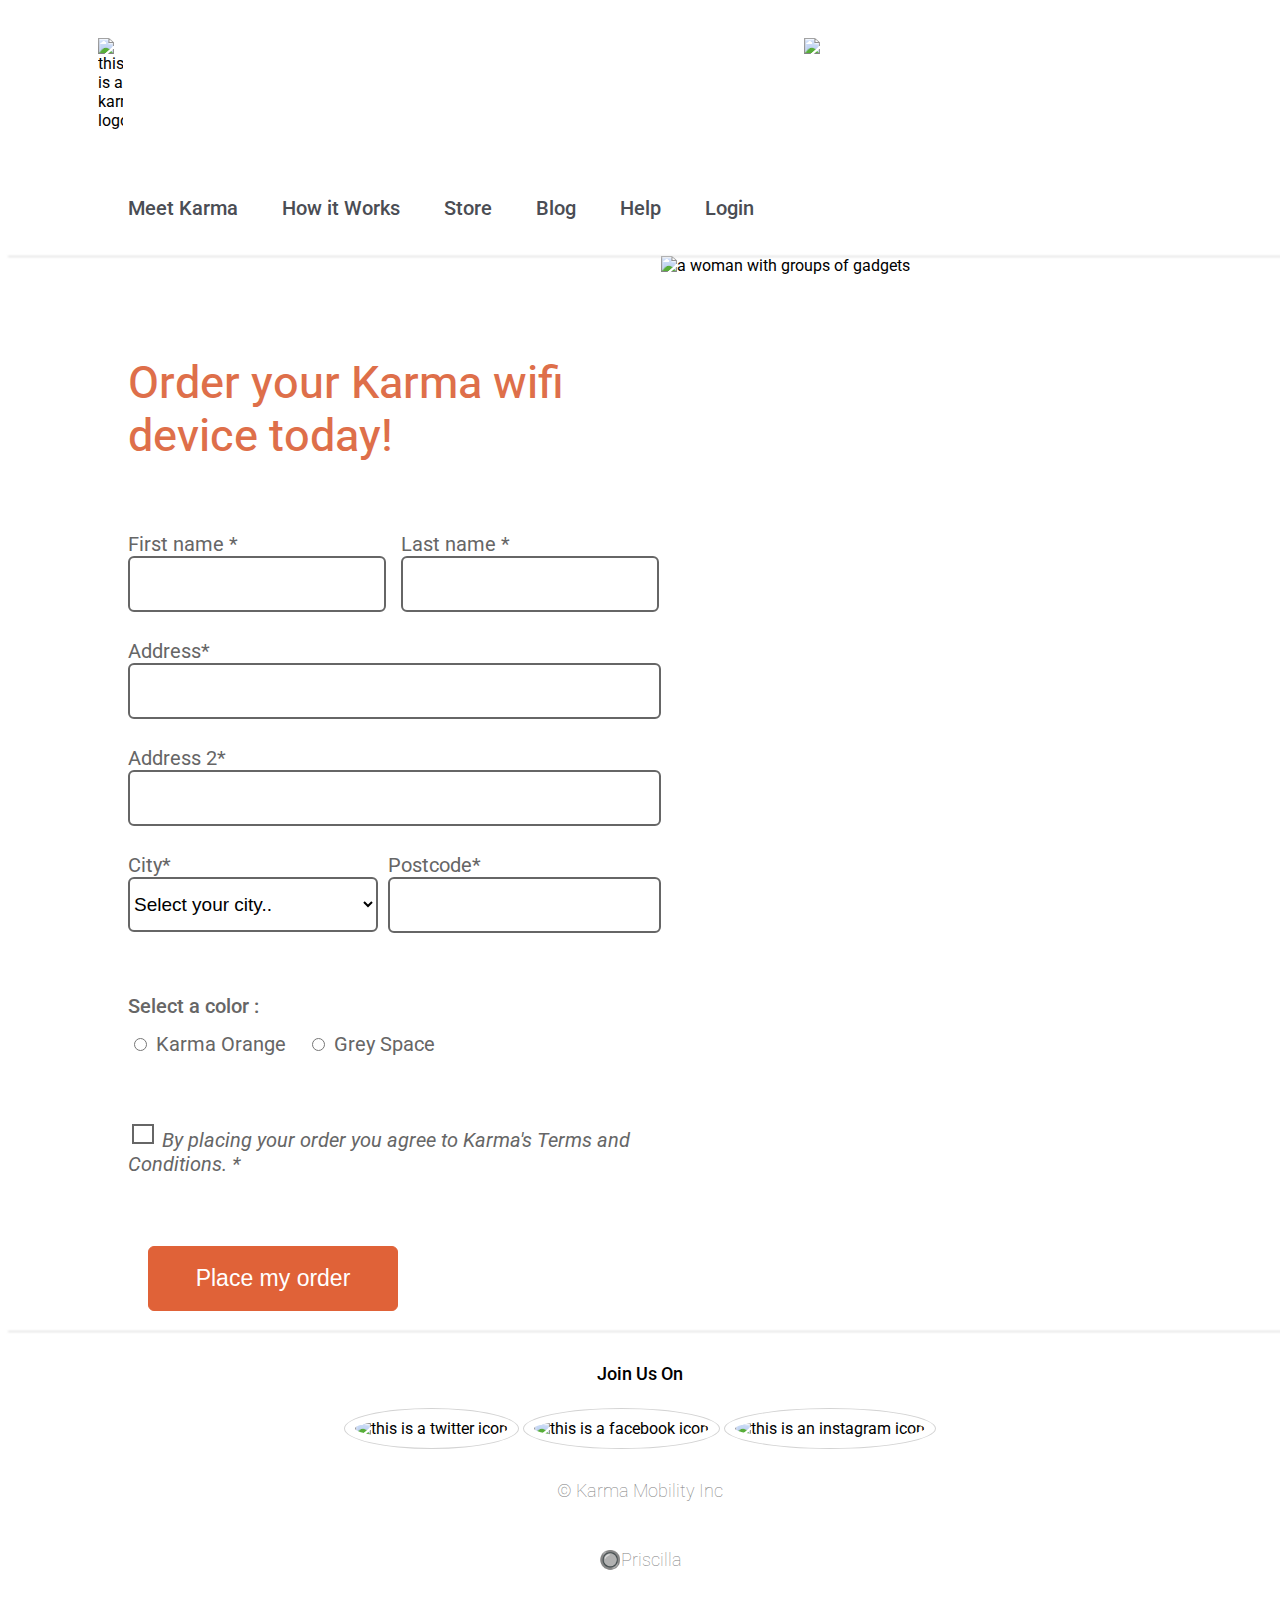
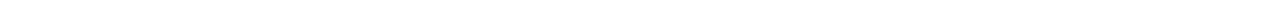
==== store.html @ 6e9fa4e6 "Added a class to the two images in header and applied css style to header section of  mobile media q" ====
<!DOCTYPE html>
<html lang="en">
  <head>
    <meta charset="UTF-8" />
    <meta name="viewport" content="width=device-width, initial-scale=1.0" />
    <title>Store</title>

    <link
      href="https://fonts.googleapis.com/css?family=Roboto:400,500,300"
      rel="stylesheet"
      type="text/css"
    />

    <link rel="shortcut icon" type="image/x-icon" href="favicon.ico" />

    <link rel="stylesheet" href="store.css" />
  </head>

  <!---------------------------BODY----------------------------------->

  <body>
    <!-------------HEADER SECTION -------->
    <header>
      <img class="logo" src="img/karma-logo.svg" alt="this is a karma logo"/>

      <img class="header-menu" src="level-3/menu-hamburger.svg">

      <div class="nav-container">
        <nav>
          <ul>
          <a target="_blank" href="index.html"> <li>Meet Karma</li></a>
            <a><li>How it Works</li></a>
            <a target="_blank" href="store.html"><li>Store</li></a>
            <a><li>Blog</li></a>
            <a><li>Help</li></a>
            <a><li>Login</li></a>
          </ul>
        </nav>
      </div>
    </header>
    <hr class="header-line" />

    <!-------------MAIN SECTION -------->
    <main>
      <form>
        <!-------------------FIRST & LAST NAME-------------------------------->
        <section class="section_1">
          <h1>Order your Karma wifi device today!</h1>

          <div class="Names">
            <div class="first-name">
              <label for="firstname" aria-required="true">First name *</label>
              <br />
              <input type="text" id="firstname" />
            </div>

            <div class="last-name">
              <label for="lastname" aria-required="true" >Last name *</label>
              <input type="text" id="lastname" />
              <br />
            </div>
          </div>
          <!------------------------ADDRESS-------------------------------------->
          <div class="Addresses">
            <label for="address" aria-required="true" >Address*</label>

            <input type="text" id="address" />

            <label for="address2" aria-required="true"> Address 2*</label>

            <input type="text" id="address" />
          </div>

          <!-------------------------CITY/POSTCODE------------------------------>
          <div class="City-Postcode">
            <div>
              <label for="city" aria-required="true">City*</label>
              <br />
              <select id="city" >
                 <option value="" disabled selected>Select your city.. </option>
                <option value="Barcelona">Barcelona</option>
                <option value="Madrid">Madrid</option>
                <option value="Murcia">Murcia</option>
                 <option value="Zaragoza">Zaragoza</option>
                  <option value="Girona">Girona</option>
                   <option value="Bilbao">Bilbao</option>
              </select>
            </div>

            <div>
              <label for="postcode" aria-required="true">Postcode*</label>
              <br />
              <input type="number" id="postcode" />
            </div>
          </div>

          <!------------------------CHECKBOX--------------------------------->
          <div class="checkbox">
            <h5>Select a color :</h5>

            <input type="radio" id="orange"  value="Karma orange" name="color"/>
            <label for="orange" >Karma Orange</label>

            <input type="radio" id="grey" value="Grey Space" name="color" />
            <label for="grey" > Grey Space</label>
            <br />
          <div class="Terms-and-Conditions">
            <input type="checkbox" id="term-conditions">
            <label for="term-conditions">
              By placing your order you agree to Karma's Terms and Conditions.
              *</label>
          </div>

          </div>

          <!-------------BUTTON---------------------------------------------->

          <div class="order-button">
            <button>Place my order</button>
          </div>
        </section>
      </form>
   <!-------------SECTION 2-------------------------------------------->
      <section class="section_2">
        <img src="level-2/store-image_by-andrew-neel-unsplash.jpg" alt="a woman with groups of gadgets" />
      </section>

      <!-------------END OF SECTION-------------------------------------->






    </main>
  </body>


  <hr />

  <footer>
    <h4>Join Us On</h4>

    <div class="social_platform">
      <img src="img/twitter-icon.svg"  alt="this is a twitter icon"/>
      <img src="img/facebook-icon.svg" alt="this is a facebook icon"/>
      <img src="img/instagram-icon.svg" alt="this is an instagram icon" />
    </div>

    <p>© Karma Mobility Inc</p>
    <p class="author">🔘Priscilla</p>
  </footer>
</html>




</html>
---- store.css ----
body {
  font-family: "Roboto", sans-serif;
  -webkit-font-smoothing: antialiased;
}

/*---------------HEADER SECTION------------------*/

header {
  box-sizing: border-box;
  display: grid;
  grid-template-columns: 0.5fr 0.5fr;
  width: 100%;
  padding-left: 60px;
  margin-bottom: 0px;
}

header img {
  width: 25px;
  padding: 30px;
}

.header-line {
  margin-top: 0px;
  width: 2000px;
  border: none;
  height: 0.3px;
  background-color: lightgray;
  filter: blur(0.8px);
  margin-bottom: 0px;
}

.nav-container {
  display: grid;
  justify-items: center;
  text-wrap: nowrap;
}

nav li {
  display: inline-block;
  list-style: none;
  padding: 20px;
  font-size: 20px;
  color: hsl(220, 7%, 55%);
}

nav li:first-child {
  font-weight: 500;
  font-size: 20px;
  color: hsl(222, 6%, 31%);
}

nav li:hover {
  color: hsl(15, 87%, 67%);
  cursor: pointer;
}
/*----------------------------------MAIN SECTION--------------------------------*/

/*-----------------SECTION 1------------------*/

main {
  display: grid;
  grid-template-columns: 1fr 1fr;
  width: fit-content;
  padding: 20px;
  padding-top: 0px;
  padding-bottom: 0px;
}

.section_1 {
  width: 50%;
  display: grid;
  color: hsl(0, 0%, 40%);
  font-size: 20px;
  margin-left: 100px;
  margin-bottom: 0px;
}

.section_1 h1 {
  text-wrap: wrap;
  font-size: 45px;
  font-weight: 450;
  color: hsl(15, 69%, 58%);
  margin-bottom: 70px;
  margin-top: 100px;
  text-align: left;
}

#firstname {
  width: 250px;
  height: 50px;
  border: 2px solid hsl(0, 0%, 40%);
  border-radius: 6px;
  margin-bottom: 27px;
}

#lastname {
  width: 250px;
  height: 50px;
  border: 2px solid hsl(0, 0%, 40%);
  border-radius: 6px;
  margin-bottom: 27px;
}

.Names {
  display: flex;
  column-gap: 15px;
}

.Addresses {
  display: flex;
  flex-direction: column;
}

#address {
  width: 525px;
  height: 50px;
  border: 2px solid hsl(0, 0%, 40%);
  border-radius: 6px;
  margin-bottom: 27px;
}

.City-Postcode {
  display: flex;
  column-gap: 10px;
}

#city {
  width: 250px;
  height: 55px;
  border-radius: 6px;
  margin-bottom: 27px;
  border: 2px solid hsl(0, 0%, 40%);
  font-size: 19px;
  background-color: white;
}

#postcode {
  width: 265px;
  height: 50px;
  border: 2px solid hsl(0, 0%, 40%);
  border-radius: 6px;
  margin-bottom: 27px;
}

#grey {
  width: 15px;
  accent-color: orange;
  border: 2px solid hsl(0, 0%, 40%);
  margin-left: 20px;
  margin-top: 20px;
}

#orange {
  width: 15px;
  accent-color: orange;
  border: 2px solid hsl(0, 0%, 40%);
  margin-bottom: 20px;
}

.checkbox {
  margin-bottom: 20px;
  margin-top: 0px;
}

.checkbox h5 {
  margin-bottom: 0px;
  font-size: 20px;
  font-weight: 500;
}

#check-mark {
  border: 2px solid grey;
  border-radius: 5px;
  padding: 2px;
}

.Terms-and-Conditions {
  margin-top: 50px;
}

.Terms-and-Conditions label {
  text-align: right;
  font-size: 20px;
  font-style: italic;
}

#term-conditions {
  appearance: none;
  -webkit-appearance: none;
  -moz-appearance: none;
  width: 22px;
  height: 20px;
  border: 2px solid hsl(0, 0%, 40%);
}

#term-conditions:checked {
  background-image: url("level-2/checkmark.svg");
  background-size: contain;
  background-repeat: no-repeat;
}

button {
  margin: 20px;
  background-color: hsl(15, 73%, 55%);
  color: white;
  width: 250px;
  height: 65px;
  border-radius: 6px;
  border: 1px solid hsl(15, 73%, 55%);
  font-size: 23px;
  margin-top: 50px;
}

/*-------------------------SECTION 2----------------------*/
.section_2 {
  width: 50%;
}
.section_2 img {
  height: 1050px;
  width: 1000px;
  margin-top: 0px;
  margin-bottom: 0px;
}

/*-------------------------FOOTER----------------------*/

hr {
  margin-top: 0px;
  width: 1500px;
  border: none;
  height: 0.5px;
  background-color: lightgray;
  filter: blur(0.8px);
}

.social_platform img {
  width: 20px;
  border-radius: 50%;
  padding: 10px;
  border: 0.3px solid lightgray;
}

footer {
  display: grid;
  grid-template-rows: 1fr 1fr 1fr 1fr;
  justify-items: center;
}

footer h4 {
  font-size: 18px;
  font-weight: 500;
}

footer p {
  font-weight: 100;
  font-size: 18px;
  margin-top: 3px;
  color: grey;
}

.author {
  margin-bottom: 20px;
}
/*---------------MEDIA QUERIES MOBILE------------------*/

/*---------------HEADER SECTION------------------*/

@media (max-width: 565px) {
  header {
    display: flex;
    flex-direction: row;
    justify-content: space-between;
    padding-left: 0px;
  }

  .logo {
    padding: 30px;
  }

  .nav-container {
    display: none;
  }
}
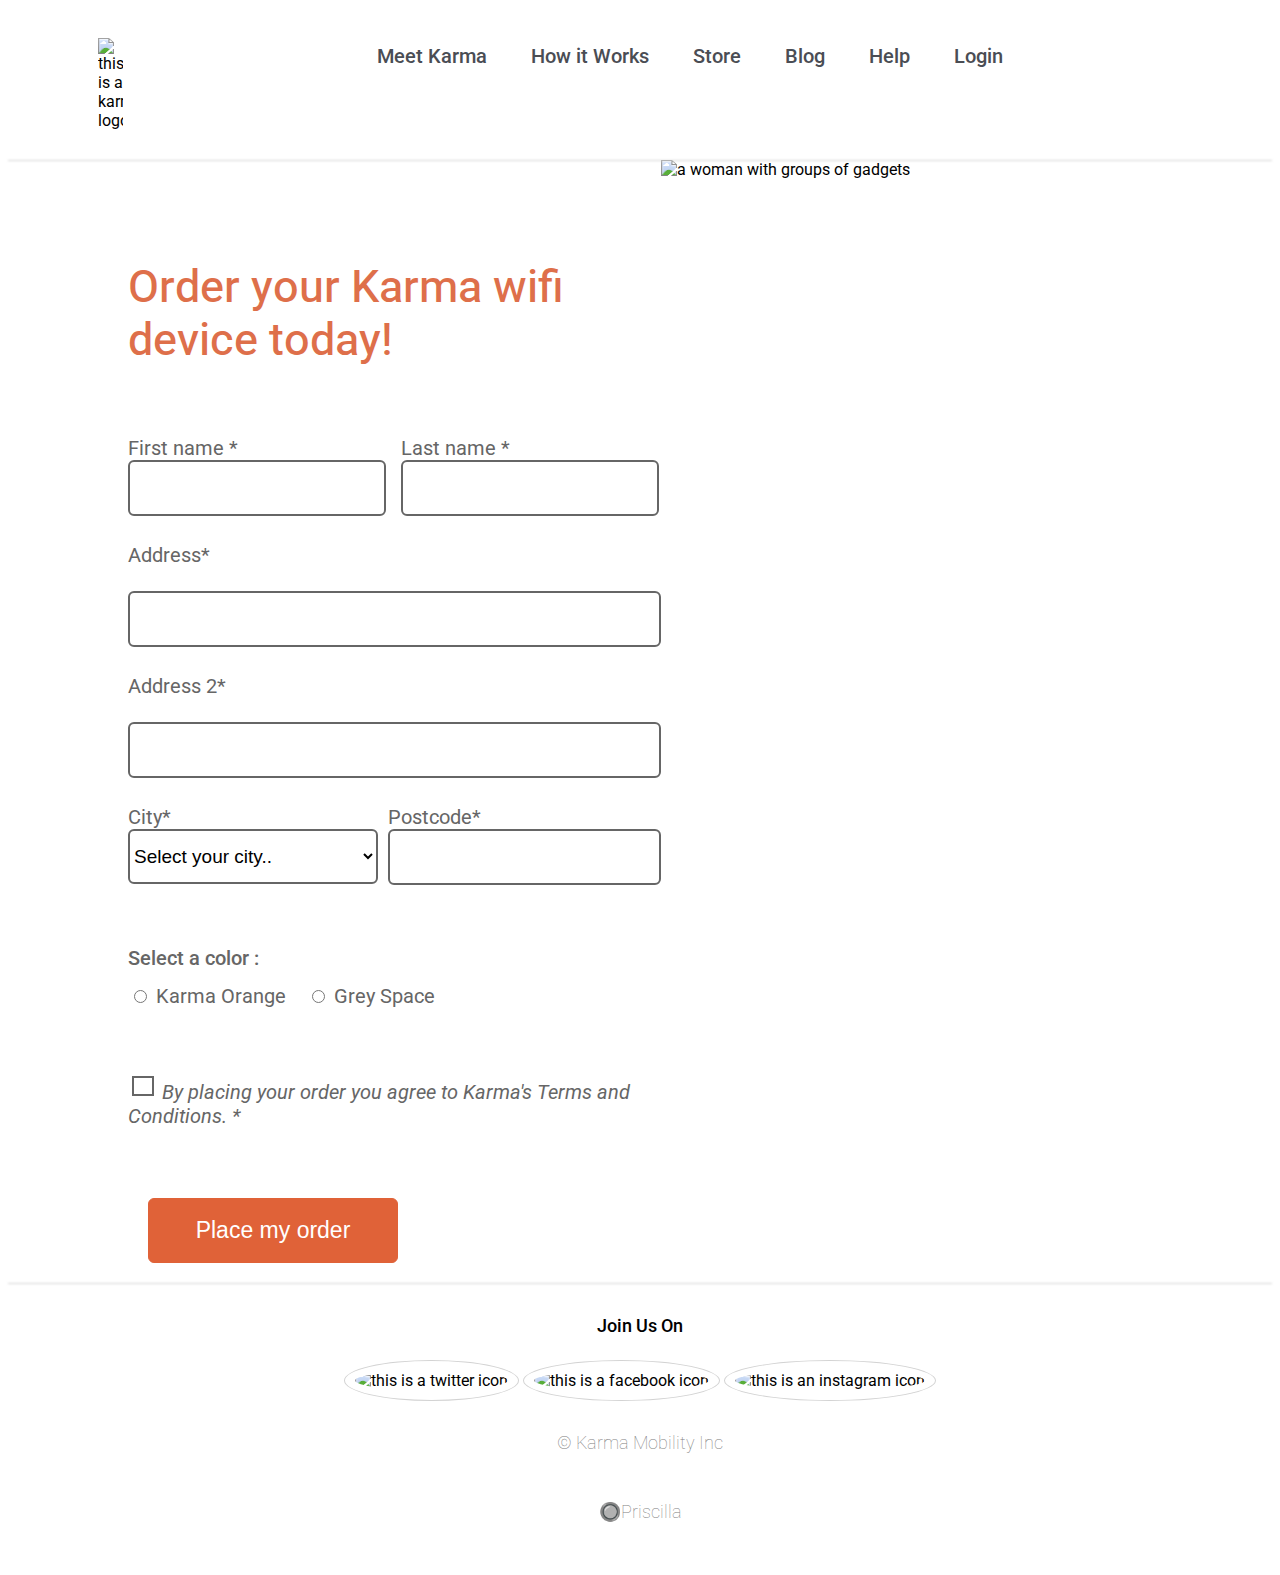
==== commit 353b7f8e: "Applied width to input" ====
--- a/store.html
+++ b/store.html
@@ -62,12 +62,13 @@
           </div>
           <!------------------------ADDRESS-------------------------------------->
           <div class="Addresses">
+            
             <label for="address" aria-required="true" >Address*</label>
-
+           <br>
             <input type="text" id="address" />
 
             <label for="address2" aria-required="true"> Address 2*</label>
-
+             <br>
             <input type="text" id="address" />
           </div>
 
--- a/store.css
+++ b/store.css
@@ -14,6 +14,10 @@
   margin-bottom: 0px;
 }
 
+.header-menu {
+  display: none;
+}
+
 header img {
   width: 25px;
   padding: 30px;
@@ -21,7 +25,7 @@
 
 .header-line {
   margin-top: 0px;
-  width: 2000px;
+  width: 100%;
   border: none;
   height: 0.3px;
   background-color: lightgray;
@@ -226,7 +230,7 @@
 
 hr {
   margin-top: 0px;
-  width: 1500px;
+  width: 100%;
   border: none;
   height: 0.5px;
   background-color: lightgray;
@@ -273,6 +277,10 @@
     padding-left: 0px;
   }
 
+  .header-menu {
+    display: inline;
+  }
+
   .logo {
     padding: 30px;
   }
@@ -280,4 +288,57 @@
   .nav-container {
     display: none;
   }
-}
+
+  /*--------------- SECTION 1------------------*/
+
+  .section_1 {
+    width: 100%;
+    color: hsl(0, 0%, 40%);
+    font-size: 20px;
+    margin-bottom: 0px;
+  }
+
+  .section_1 h1 {
+    text-wrap: wrap;
+    font-size: 30px;
+    font-weight: 450;
+    color: hsl(15, 69%, 58%);
+    margin-bottom: 70px;
+    margin-top: 100px;
+    text-align: center;
+    width: 50%;
+  }
+
+  #firstname {
+    width: 100%;
+    height: 50px;
+    border: 2px solid hsl(0, 0%, 40%);
+    border-radius: 6px;
+    margin-bottom: 27px;
+  }
+
+  #lastname {
+    width: 100%;
+  }
+
+  #address {
+  }
+
+  #city {
+  }
+
+  #postcode {
+  }
+
+  .Names {
+    display: block;
+  }
+
+  .Addresses {
+    display: block;
+  }
+
+  .City-Postcode {
+    display: block;
+  }
+}
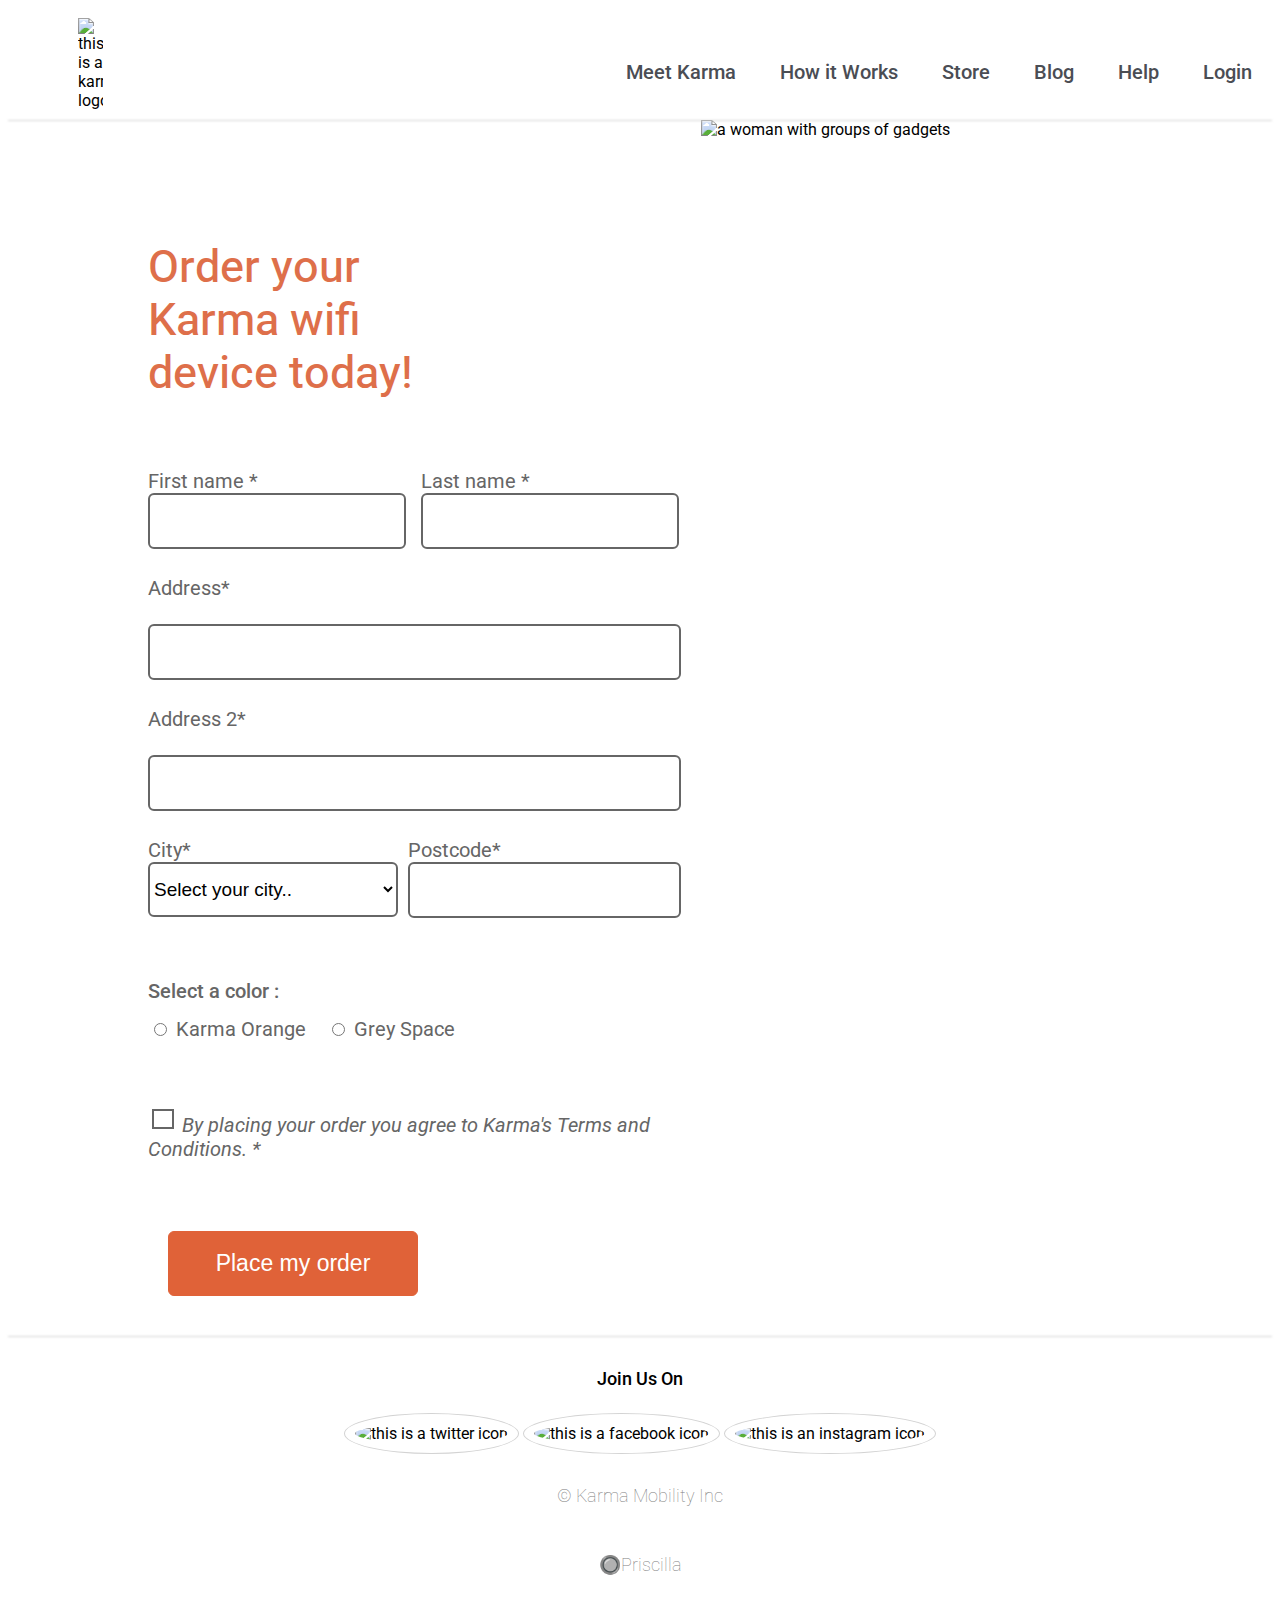
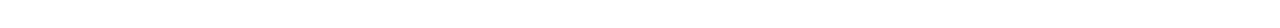
==== commit dedd3e04: "Applied css to header display and repeated default properties for second breakpoint" ====
--- a/store.html
+++ b/store.html
@@ -23,7 +23,7 @@
     <header>
       <img class="logo" src="img/karma-logo.svg" alt="this is a karma logo"/>
 
-      <img class="header-menu" src="level-3/menu-hamburger.svg">
+     <a href="index.html" target="_blank"> <img class="header-menu" src="level-3/menu-hamburger.svg"></a>
 
       <div class="nav-container">
         <nav>
@@ -137,7 +137,7 @@
   </body>
 
 
-  <hr />
+  <hr class="footer-line" />
 
   <footer>
     <h4>Join Us On</h4>
--- a/store.css
+++ b/store.css
@@ -4,12 +4,11 @@
 }
 
 /*---------------HEADER SECTION------------------*/
-
 header {
   box-sizing: border-box;
-  display: grid;
-  grid-template-columns: 0.5fr 0.5fr;
+  display: flex;
   width: 100%;
+  height: 50%;
   padding-left: 60px;
   margin-bottom: 0px;
 }
@@ -35,7 +34,7 @@
 
 .nav-container {
   display: grid;
-  justify-items: center;
+  justify-items: end;
   text-wrap: nowrap;
 }
 
@@ -217,18 +216,18 @@
 
 /*-------------------------SECTION 2----------------------*/
 .section_2 {
-  width: 50%;
+  width: 100%;
 }
 .section_2 img {
-  height: 1050px;
-  width: 1000px;
+  height: 100%;
+  width: 100%;
   margin-top: 0px;
   margin-bottom: 0px;
 }
 
 /*-------------------------FOOTER----------------------*/
 
-hr {
+.footer-line {
   margin-top: 0px;
   width: 100%;
   border: none;
@@ -269,7 +268,7 @@
 
 /*---------------HEADER SECTION------------------*/
 
-@media (max-width: 565px) {
+@media (min-width: 565px) {
   header {
     display: flex;
     flex-direction: row;
@@ -277,25 +276,36 @@
     padding-left: 0px;
   }
 
+  main {
+    display: inline;
+    padding: 0px;
+  }
+
   .header-menu {
     display: inline;
   }
 
   .logo {
-    padding: 30px;
+    padding: 10px;
   }
 
   .nav-container {
     display: none;
   }
 
+  nav {
+    display: none;
+  }
+
   /*--------------- SECTION 1------------------*/
 
   .section_1 {
     width: 100%;
     color: hsl(0, 0%, 40%);
     font-size: 20px;
-    margin-bottom: 0px;
+    margin: 0px;
+    box-sizing: border-box;
+    padding: 20px;
   }
 
   .section_1 h1 {
@@ -310,7 +320,7 @@
   }
 
   #firstname {
-    width: 100%;
+    width: 90%;
     height: 50px;
     border: 2px solid hsl(0, 0%, 40%);
     border-radius: 6px;
@@ -318,16 +328,19 @@
   }
 
   #lastname {
-    width: 100%;
+    width: 90%;
   }
 
   #address {
+    width: 90%;
   }
 
   #city {
+    width: 90%;
   }
 
   #postcode {
+    width: 90%;
   }
 
   .Names {
@@ -341,4 +354,296 @@
   .City-Postcode {
     display: block;
   }
-}
+
+  /*-------------------------SECTION 2----------------------*/
+  .section_2 {
+    width: 100%;
+  }
+  .section_2 img {
+    width: 100%;
+    height: 50%;
+    margin-top: 100px;
+    margin-bottom: 50px;
+  }
+
+  .footer-line {
+    width: 100%;
+  }
+}
+
+/*---------------MEDIA QUERIES desktop------------------*/
+
+@media (min-width: 900px) {
+  body {
+    font-family: "Roboto", sans-serif;
+    -webkit-font-smoothing: antialiased;
+  }
+
+  /*---------------HEADER SECTION------------------*/
+
+  header {
+    box-sizing: border-box;
+    display: flex;
+    width: 100%;
+    height: 50%;
+    padding-left: 60px;
+    margin-bottom: 0px;
+  }
+
+  .header-menu {
+    display: none;
+  }
+
+  header img {
+    width: 25px;
+    padding: 30px;
+  }
+
+  .header-line {
+    margin-top: 0px;
+    width: 100%;
+    border: none;
+    height: 0.3px;
+    background-color: lightgray;
+    filter: blur(0.8px);
+    margin-bottom: 0px;
+  }
+
+  nav {
+    display: grid;
+    align-content: end;
+  }
+
+  .nav-container {
+    display: grid;
+    justify-items: end;
+    text-wrap: nowrap;
+  }
+
+  nav li {
+    display: inline-block;
+    list-style: none;
+    padding: 20px;
+    font-size: 20px;
+    color: hsl(220, 7%, 55%);
+  }
+
+  nav li:first-child {
+    font-weight: 500;
+    font-size: 20px;
+    color: hsl(222, 6%, 31%);
+  }
+
+  nav li:hover {
+    color: hsl(15, 87%, 67%);
+    cursor: pointer;
+  }
+  /*----------------------------------MAIN SECTION--------------------------------*/
+
+  /*-----------------SECTION 1------------------*/
+
+  main {
+    display: grid;
+    grid-template-columns: 1fr 1fr;
+    width: fit-content;
+    padding: 20px;
+    padding-top: 0px;
+    padding-bottom: 0px;
+  }
+
+  .section_1 {
+    width: 50%;
+    display: grid;
+    color: hsl(0, 0%, 40%);
+    font-size: 20px;
+    margin-left: 100px;
+    margin-bottom: 0px;
+  }
+
+  .section_1 h1 {
+    text-wrap: wrap;
+    font-size: 45px;
+    font-weight: 450;
+    color: hsl(15, 69%, 58%);
+    margin-bottom: 70px;
+    margin-top: 100px;
+    text-align: left;
+  }
+
+  #firstname {
+    width: 250px;
+    height: 50px;
+    border: 2px solid hsl(0, 0%, 40%);
+    border-radius: 6px;
+    margin-bottom: 27px;
+  }
+
+  #lastname {
+    width: 250px;
+    height: 50px;
+    border: 2px solid hsl(0, 0%, 40%);
+    border-radius: 6px;
+    margin-bottom: 27px;
+  }
+
+  .Names {
+    display: flex;
+    column-gap: 15px;
+  }
+
+  .Addresses {
+    display: flex;
+    flex-direction: column;
+  }
+
+  #address {
+    width: 525px;
+    height: 50px;
+    border: 2px solid hsl(0, 0%, 40%);
+    border-radius: 6px;
+    margin-bottom: 27px;
+  }
+
+  .City-Postcode {
+    display: flex;
+    column-gap: 10px;
+  }
+
+  #city {
+    width: 250px;
+    height: 55px;
+    border-radius: 6px;
+    margin-bottom: 27px;
+    border: 2px solid hsl(0, 0%, 40%);
+    font-size: 19px;
+    background-color: white;
+  }
+
+  #postcode {
+    width: 265px;
+    height: 50px;
+    border: 2px solid hsl(0, 0%, 40%);
+    border-radius: 6px;
+    margin-bottom: 27px;
+  }
+
+  #grey {
+    width: 15px;
+    accent-color: orange;
+    border: 2px solid hsl(0, 0%, 40%);
+    margin-left: 20px;
+    margin-top: 20px;
+  }
+
+  #orange {
+    width: 15px;
+    accent-color: orange;
+    border: 2px solid hsl(0, 0%, 40%);
+    margin-bottom: 20px;
+  }
+
+  .checkbox {
+    margin-bottom: 20px;
+    margin-top: 0px;
+  }
+
+  .checkbox h5 {
+    margin-bottom: 0px;
+    font-size: 20px;
+    font-weight: 500;
+  }
+
+  #check-mark {
+    border: 2px solid grey;
+    border-radius: 5px;
+    padding: 2px;
+  }
+
+  .Terms-and-Conditions {
+    margin-top: 50px;
+  }
+
+  .Terms-and-Conditions label {
+    text-align: right;
+    font-size: 20px;
+    font-style: italic;
+  }
+
+  #term-conditions {
+    appearance: none;
+    -webkit-appearance: none;
+    -moz-appearance: none;
+    width: 22px;
+    height: 20px;
+    border: 2px solid hsl(0, 0%, 40%);
+  }
+
+  #term-conditions:checked {
+    background-image: url("level-2/checkmark.svg");
+    background-size: contain;
+    background-repeat: no-repeat;
+  }
+
+  button {
+    margin: 20px;
+    background-color: hsl(15, 73%, 55%);
+    color: white;
+    width: 250px;
+    height: 65px;
+    border-radius: 6px;
+    border: 1px solid hsl(15, 73%, 55%);
+    font-size: 23px;
+    margin-top: 50px;
+  }
+
+  /*-------------------------SECTION 2----------------------*/
+  .section_2 {
+    width: 100%;
+  }
+  .section_2 img {
+    height: 100%;
+    width: 100%;
+    margin-top: 0px;
+    margin-bottom: 0px;
+  }
+
+  /*-------------------------FOOTER----------------------*/
+
+  .footer-line {
+    margin-top: 0px;
+    width: 100%;
+    border: none;
+    height: 0.5px;
+    background-color: lightgray;
+    filter: blur(0.8px);
+  }
+
+  .social_platform img {
+    width: 20px;
+    border-radius: 50%;
+    padding: 10px;
+    border: 0.3px solid lightgray;
+  }
+
+  footer {
+    display: grid;
+    grid-template-rows: 1fr 1fr 1fr 1fr;
+    justify-items: center;
+  }
+
+  footer h4 {
+    font-size: 18px;
+    font-weight: 500;
+  }
+
+  footer p {
+    font-weight: 100;
+    font-size: 18px;
+    margin-top: 3px;
+    color: grey;
+  }
+
+  .author {
+    margin-bottom: 20px;
+  }
+}
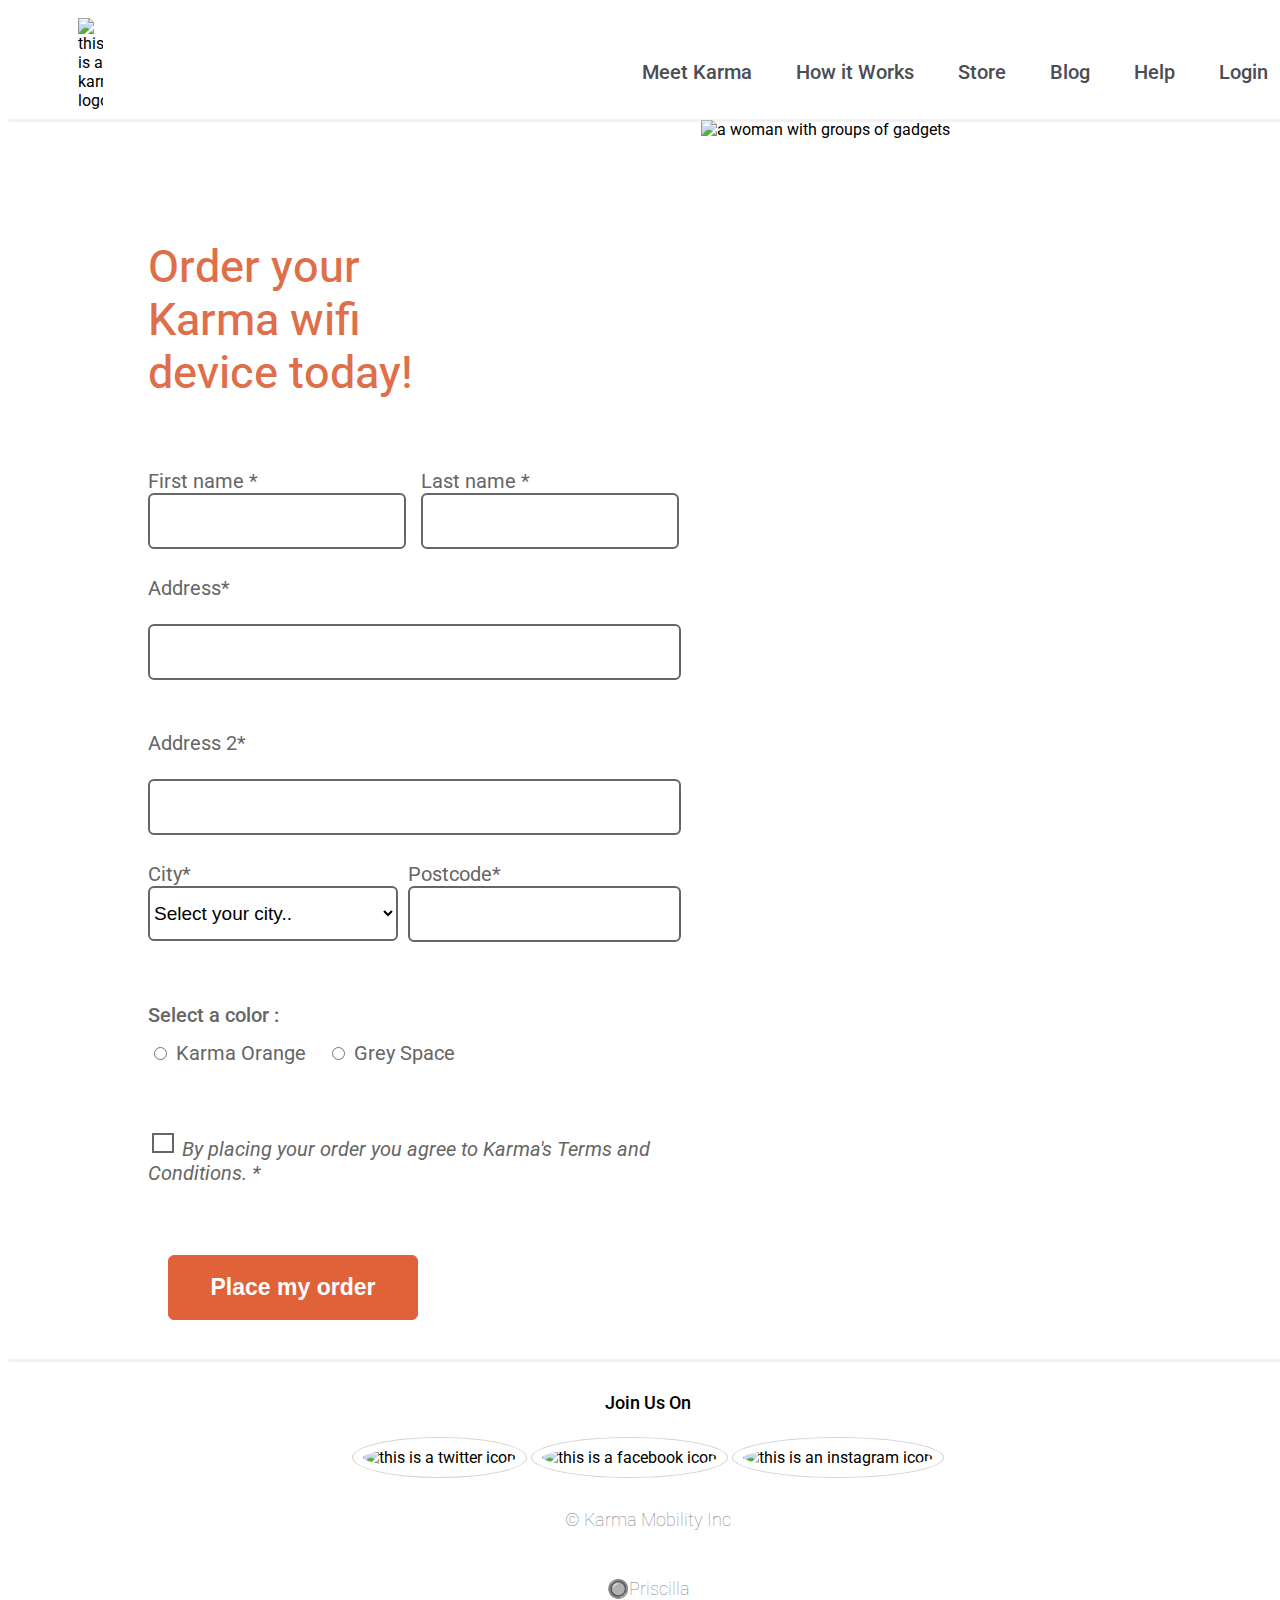
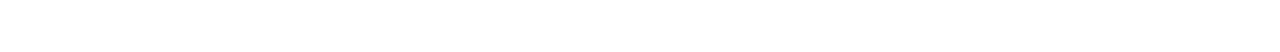
==== commit 9b5c52be: "Adjust the css property of  body,main and section 1 tags, placed break tags in section one.Adjusted " ====
--- a/store.html
+++ b/store.html
@@ -56,6 +56,7 @@
 
             <div class="last-name">
               <label for="lastname" aria-required="true" >Last name *</label>
+              <br>
               <input type="text" id="lastname" />
               <br />
             </div>
@@ -66,7 +67,7 @@
             <label for="address" aria-required="true" >Address*</label>
            <br>
             <input type="text" id="address" />
-
+          <br>
             <label for="address2" aria-required="true"> Address 2*</label>
              <br>
             <input type="text" id="address" />
--- a/store.css
+++ b/store.css
@@ -1,20 +1,16 @@
 body {
+  width: 100%;
   font-family: "Roboto", sans-serif;
   -webkit-font-smoothing: antialiased;
 }
 
 /*---------------HEADER SECTION------------------*/
+
 header {
-  box-sizing: border-box;
   display: flex;
-  width: 100%;
-  height: 50%;
-  padding-left: 60px;
-  margin-bottom: 0px;
-}
-
-.header-menu {
-  display: none;
+  flex-direction: row;
+  justify-content: space-between;
+  padding-left: 0px;
 }
 
 header img {
@@ -32,64 +28,54 @@
   margin-bottom: 0px;
 }
 
+.header-menu {
+  display: inline;
+}
+
+.logo {
+  padding: 10px;
+}
+
 .nav-container {
-  display: grid;
-  justify-items: end;
-  text-wrap: nowrap;
-}
-
-nav li {
-  display: inline-block;
-  list-style: none;
-  padding: 20px;
-  font-size: 20px;
-  color: hsl(220, 7%, 55%);
-}
-
-nav li:first-child {
-  font-weight: 500;
-  font-size: 20px;
-  color: hsl(222, 6%, 31%);
-}
-
-nav li:hover {
-  color: hsl(15, 87%, 67%);
-  cursor: pointer;
-}
+  display: none;
+}
+
+nav {
+  display: none;
+}
+
 /*----------------------------------MAIN SECTION--------------------------------*/
 
 /*-----------------SECTION 1------------------*/
 
 main {
-  display: grid;
-  grid-template-columns: 1fr 1fr;
-  width: fit-content;
-  padding: 20px;
-  padding-top: 0px;
-  padding-bottom: 0px;
+  display: inline;
+  padding: 0px;
+  width: 100%;
 }
 
 .section_1 {
-  width: 50%;
-  display: grid;
+  width: 100%;
   color: hsl(0, 0%, 40%);
   font-size: 20px;
-  margin-left: 100px;
-  margin-bottom: 0px;
+  margin: 0px;
+  box-sizing: border-box;
+  padding: 20px;
 }
 
 .section_1 h1 {
   text-wrap: wrap;
-  font-size: 45px;
+  font-size: 30px;
   font-weight: 450;
   color: hsl(15, 69%, 58%);
   margin-bottom: 70px;
   margin-top: 100px;
-  text-align: left;
+  text-align: center;
+  width: 50%;
 }
 
 #firstname {
-  width: 250px;
+  width: 70%;
   height: 50px;
   border: 2px solid hsl(0, 0%, 40%);
   border-radius: 6px;
@@ -97,52 +83,47 @@
 }
 
 #lastname {
-  width: 250px;
+  width: 70%;
   height: 50px;
   border: 2px solid hsl(0, 0%, 40%);
   border-radius: 6px;
   margin-bottom: 27px;
 }
 
-.Names {
-  display: flex;
-  column-gap: 15px;
-}
-
-.Addresses {
-  display: flex;
-  flex-direction: column;
-}
-
 #address {
-  width: 525px;
+  width: 70%;
   height: 50px;
   border: 2px solid hsl(0, 0%, 40%);
   border-radius: 6px;
   margin-bottom: 27px;
 }
 
-.City-Postcode {
-  display: flex;
-  column-gap: 10px;
-}
-
 #city {
-  width: 250px;
-  height: 55px;
+  width: 70%;
+  height: 50px;
+  border: 2px solid hsl(0, 0%, 40%);
   border-radius: 6px;
   margin-bottom: 27px;
-  border: 2px solid hsl(0, 0%, 40%);
-  font-size: 19px;
-  background-color: white;
 }
 
 #postcode {
-  width: 265px;
+  width: 70%;
   height: 50px;
   border: 2px solid hsl(0, 0%, 40%);
   border-radius: 6px;
   margin-bottom: 27px;
+}
+
+.Names {
+  display: block;
+}
+
+.Addresses {
+  display: block;
+}
+
+.City-Postcode {
+  display: block;
 }
 
 #grey {
@@ -202,38 +183,33 @@
   background-repeat: no-repeat;
 }
 
-button {
-  margin: 20px;
-  background-color: hsl(15, 73%, 55%);
-  color: white;
-  width: 250px;
-  height: 65px;
-  border-radius: 6px;
-  border: 1px solid hsl(15, 73%, 55%);
-  font-size: 23px;
-  margin-top: 50px;
-}
-
 /*-------------------------SECTION 2----------------------*/
 .section_2 {
   width: 100%;
 }
+
 .section_2 img {
-  height: 100%;
   width: 100%;
-  margin-top: 0px;
-  margin-bottom: 0px;
+  height: 50%;
+  margin-top: 100px;
+  margin-bottom: 50px;
+}
+
+button {
+  margin: 20px;
+  font-size: 20px;
+  font-weight: 600;
+  border: 1px solid hsl(15, 73%, 55%);
+  background-color: hsl(15, 73%, 55%);
+  color: white;
+  width: 200px;
+  height: 65px;
+  border-radius: 6px;
 }
 
 /*-------------------------FOOTER----------------------*/
-
 .footer-line {
-  margin-top: 0px;
   width: 100%;
-  border: none;
-  height: 0.5px;
-  background-color: lightgray;
-  filter: blur(0.8px);
 }
 
 .social_platform img {
@@ -264,123 +240,11 @@
 .author {
   margin-bottom: 20px;
 }
-/*---------------MEDIA QUERIES MOBILE------------------*/
+/*---------------MEDIA QUERIES  MEDIUM------------------*/
 
 /*---------------HEADER SECTION------------------*/
 
-@media (min-width: 565px) {
-  header {
-    display: flex;
-    flex-direction: row;
-    justify-content: space-between;
-    padding-left: 0px;
-  }
-
-  main {
-    display: inline;
-    padding: 0px;
-  }
-
-  .header-menu {
-    display: inline;
-  }
-
-  .logo {
-    padding: 10px;
-  }
-
-  .nav-container {
-    display: none;
-  }
-
-  nav {
-    display: none;
-  }
-
-  /*--------------- SECTION 1------------------*/
-
-  .section_1 {
-    width: 100%;
-    color: hsl(0, 0%, 40%);
-    font-size: 20px;
-    margin: 0px;
-    box-sizing: border-box;
-    padding: 20px;
-  }
-
-  .section_1 h1 {
-    text-wrap: wrap;
-    font-size: 30px;
-    font-weight: 450;
-    color: hsl(15, 69%, 58%);
-    margin-bottom: 70px;
-    margin-top: 100px;
-    text-align: center;
-    width: 50%;
-  }
-
-  #firstname {
-    width: 90%;
-    height: 50px;
-    border: 2px solid hsl(0, 0%, 40%);
-    border-radius: 6px;
-    margin-bottom: 27px;
-  }
-
-  #lastname {
-    width: 90%;
-  }
-
-  #address {
-    width: 90%;
-  }
-
-  #city {
-    width: 90%;
-  }
-
-  #postcode {
-    width: 90%;
-  }
-
-  .Names {
-    display: block;
-  }
-
-  .Addresses {
-    display: block;
-  }
-
-  .City-Postcode {
-    display: block;
-  }
-
-  /*-------------------------SECTION 2----------------------*/
-  .section_2 {
-    width: 100%;
-  }
-  .section_2 img {
-    width: 100%;
-    height: 50%;
-    margin-top: 100px;
-    margin-bottom: 50px;
-  }
-
-  .footer-line {
-    width: 100%;
-  }
-}
-
-/*---------------MEDIA QUERIES desktop------------------*/
-
-@media (min-width: 900px) {
-  body {
-    font-family: "Roboto", sans-serif;
-    -webkit-font-smoothing: antialiased;
-  }
-
-  /*---------------HEADER SECTION------------------*/
-
+@media (min-width: 768px) {
   header {
     box-sizing: border-box;
     display: flex;
@@ -394,53 +258,11 @@
     display: none;
   }
 
-  header img {
-    width: 25px;
-    padding: 30px;
-  }
-
-  .header-line {
-    margin-top: 0px;
-    width: 100%;
-    border: none;
-    height: 0.3px;
-    background-color: lightgray;
-    filter: blur(0.8px);
-    margin-bottom: 0px;
-  }
-
-  nav {
-    display: grid;
-    align-content: end;
-  }
-
   .nav-container {
     display: grid;
     justify-items: end;
     text-wrap: nowrap;
   }
-
-  nav li {
-    display: inline-block;
-    list-style: none;
-    padding: 20px;
-    font-size: 20px;
-    color: hsl(220, 7%, 55%);
-  }
-
-  nav li:first-child {
-    font-weight: 500;
-    font-size: 20px;
-    color: hsl(222, 6%, 31%);
-  }
-
-  nav li:hover {
-    color: hsl(15, 87%, 67%);
-    cursor: pointer;
-  }
-  /*----------------------------------MAIN SECTION--------------------------------*/
-
-  /*-----------------SECTION 1------------------*/
 
   main {
     display: grid;
@@ -450,6 +272,27 @@
     padding-top: 0px;
     padding-bottom: 0px;
   }
+
+  nav li {
+    display: inline-block;
+    list-style: none;
+    padding: 20px;
+    font-size: 20px;
+    color: hsl(220, 7%, 55%);
+  }
+
+  nav li:first-child {
+    font-weight: 500;
+    font-size: 20px;
+    color: hsl(222, 6%, 31%);
+  }
+
+  nav li:hover {
+    color: hsl(15, 87%, 67%);
+    cursor: pointer;
+  }
+
+  /*--------------- SECTION 1------------------*/
 
   .section_1 {
     width: 50%;
@@ -486,6 +329,183 @@
     margin-bottom: 27px;
   }
 
+  #postcode {
+    width: 265px;
+    height: 50px;
+    border: 2px solid hsl(0, 0%, 40%);
+    border-radius: 6px;
+    margin-bottom: 27px;
+  }
+
+  #address {
+    width: 525px;
+    height: 50px;
+    border: 2px solid hsl(0, 0%, 40%);
+    border-radius: 6px;
+    margin-bottom: 27px;
+  }
+
+  #city {
+    width: 250px;
+    height: 55px;
+    border-radius: 6px;
+    margin-bottom: 27px;
+    border: 2px solid hsl(0, 0%, 40%);
+    font-size: 19px;
+    background-color: white;
+  }
+
+  .Names {
+    display: flex;
+    column-gap: 15px;
+  }
+
+  .Addresses {
+    display: flex;
+    flex-direction: column;
+  }
+
+  .City-Postcode {
+    display: flex;
+    column-gap: 10px;
+  }
+  /*-------------------------SECTION 2----------------------*/
+  .section_2 {
+    width: 100%;
+  }
+
+  .section_2 img {
+    height: 100%;
+    width: 100%;
+    margin-top: 0px;
+    margin-bottom: 0px;
+  }
+
+  .footer-line {
+    margin-top: 0px;
+    width: 100%;
+    border: none;
+    height: 0.5px;
+    background-color: lightgray;
+    filter: blur(0.8px);
+  }
+}
+
+/*---------------MEDIA QUERIES desktop------------------*/
+
+@media (min-width: 900px) {
+  body {
+    font-family: "Roboto", sans-serif;
+    -webkit-font-smoothing: antialiased;
+  }
+
+  /*---------------HEADER SECTION------------------*/
+
+  header {
+    box-sizing: border-box;
+    display: flex;
+    width: 100%;
+    height: 50%;
+    padding-left: 60px;
+    margin-bottom: 0px;
+  }
+
+  .header-menu {
+    display: none;
+  }
+
+  header img {
+    width: 25px;
+    padding: 30px;
+  }
+
+  .header-line {
+    margin-top: 0px;
+    width: 100%;
+    border: none;
+    height: 0.3px;
+    background-color: lightgray;
+    filter: blur(0.8px);
+    margin-bottom: 0px;
+  }
+
+  nav {
+    display: grid;
+    align-content: end;
+  }
+
+  .nav-container {
+    display: grid;
+    justify-items: end;
+    text-wrap: nowrap;
+  }
+
+  nav li {
+    display: inline-block;
+    list-style: none;
+    padding: 20px;
+    font-size: 20px;
+    color: hsl(220, 7%, 55%);
+  }
+
+  nav li:first-child {
+    font-weight: 500;
+    font-size: 20px;
+    color: hsl(222, 6%, 31%);
+  }
+
+  nav li:hover {
+    color: hsl(15, 87%, 67%);
+    cursor: pointer;
+  }
+  /*----------------------------------MAIN SECTION--------------------------------*/
+
+  /*-----------------SECTION 1------------------*/
+
+  main {
+    display: grid;
+    grid-template-columns: 1fr 1fr;
+    width: fit-content;
+    padding: 20px;
+    padding-top: 0px;
+    padding-bottom: 0px;
+  }
+
+  .section_1 {
+    width: 50%;
+    display: grid;
+    color: hsl(0, 0%, 40%);
+    font-size: 20px;
+    margin-left: 100px;
+    margin-bottom: 0px;
+  }
+
+  .section_1 h1 {
+    text-wrap: wrap;
+    font-size: 45px;
+    font-weight: 450;
+    color: hsl(15, 69%, 58%);
+    margin-bottom: 70px;
+    margin-top: 100px;
+    text-align: left;
+  }
+
+  #firstname {
+    width: 250px;
+    height: 50px;
+    border: 2px solid hsl(0, 0%, 40%);
+    border-radius: 6px;
+    margin-bottom: 27px;
+  }
+
+  #lastname {
+    width: 250px;
+    height: 50px;
+    border: 2px solid hsl(0, 0%, 40%);
+    border-radius: 6px;
+    margin-bottom: 27px;
+  }
+
   .Names {
     display: flex;
     column-gap: 15px;
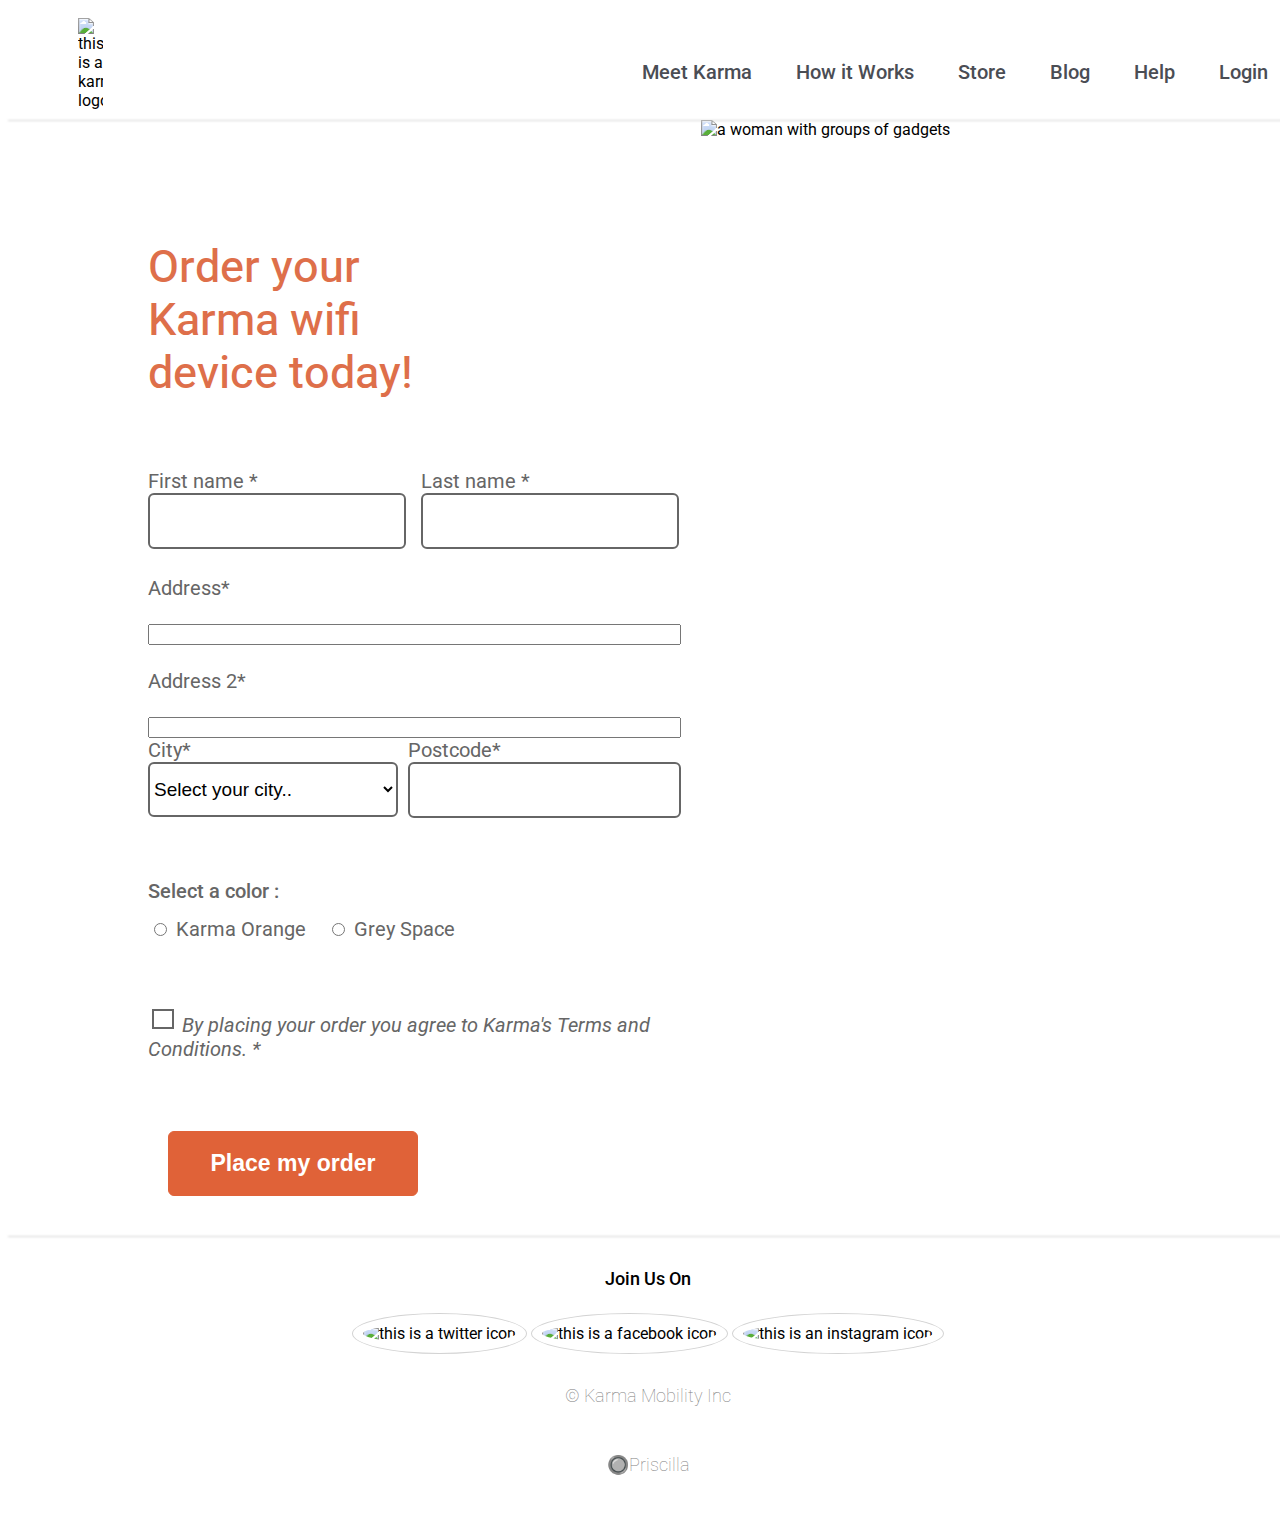
==== commit 132ca10d: "Changed the id for each address label" ====
--- a/store.html
+++ b/store.html
@@ -51,13 +51,13 @@
             <div class="first-name">
               <label for="firstname" aria-required="true">First name *</label>
               <br />
-              <input type="text" id="firstname" />
+              <input type="text" id="firstname" autocomplete="on"/>
             </div>
 
             <div class="last-name">
               <label for="lastname" aria-required="true" >Last name *</label>
               <br>
-              <input type="text" id="lastname" />
+              <input type="text" id="lastname" autocomplete="on"/>
               <br />
             </div>
           </div>
@@ -66,11 +66,11 @@
             
             <label for="address" aria-required="true" >Address*</label>
            <br>
-            <input type="text" id="address" />
+            <input type="text" id="address1" autocomplete="on" />
           <br>
             <label for="address2" aria-required="true"> Address 2*</label>
              <br>
-            <input type="text" id="address" />
+            <input type="text" id="address2"  autocomplete="on"/>
           </div>
 
           <!-------------------------CITY/POSTCODE------------------------------>
@@ -92,7 +92,7 @@
             <div>
               <label for="postcode" aria-required="true">Postcode*</label>
               <br />
-              <input type="number" id="postcode" />
+              <input type="number" id="postcode" autocomplete="on" />
             </div>
           </div>
 
--- a/store.css
+++ b/store.css
@@ -245,6 +245,10 @@
 /*---------------HEADER SECTION------------------*/
 
 @media (min-width: 768px) {
+  body {
+    width: 100%;
+  }
+
   header {
     box-sizing: border-box;
     display: flex;
@@ -295,11 +299,10 @@
   /*--------------- SECTION 1------------------*/
 
   .section_1 {
-    width: 50%;
+    width: 100%;
     display: grid;
     color: hsl(0, 0%, 40%);
     font-size: 20px;
-    margin-left: 100px;
     margin-bottom: 0px;
   }
 
@@ -314,7 +317,7 @@
   }
 
   #firstname {
-    width: 250px;
+    width: 200px;
     height: 50px;
     border: 2px solid hsl(0, 0%, 40%);
     border-radius: 6px;
@@ -322,7 +325,7 @@
   }
 
   #lastname {
-    width: 250px;
+    width: 200px;
     height: 50px;
     border: 2px solid hsl(0, 0%, 40%);
     border-radius: 6px;
@@ -330,7 +333,7 @@
   }
 
   #postcode {
-    width: 265px;
+    width: 200px;
     height: 50px;
     border: 2px solid hsl(0, 0%, 40%);
     border-radius: 6px;
@@ -338,7 +341,7 @@
   }
 
   #address {
-    width: 525px;
+    width: 350px;
     height: 50px;
     border: 2px solid hsl(0, 0%, 40%);
     border-radius: 6px;
@@ -346,7 +349,7 @@
   }
 
   #city {
-    width: 250px;
+    width: 200px;
     height: 55px;
     border-radius: 6px;
     margin-bottom: 27px;
@@ -376,7 +379,7 @@
 
   .section_2 img {
     height: 100%;
-    width: 100%;
+    width: 50%;
     margin-top: 0px;
     margin-bottom: 0px;
   }
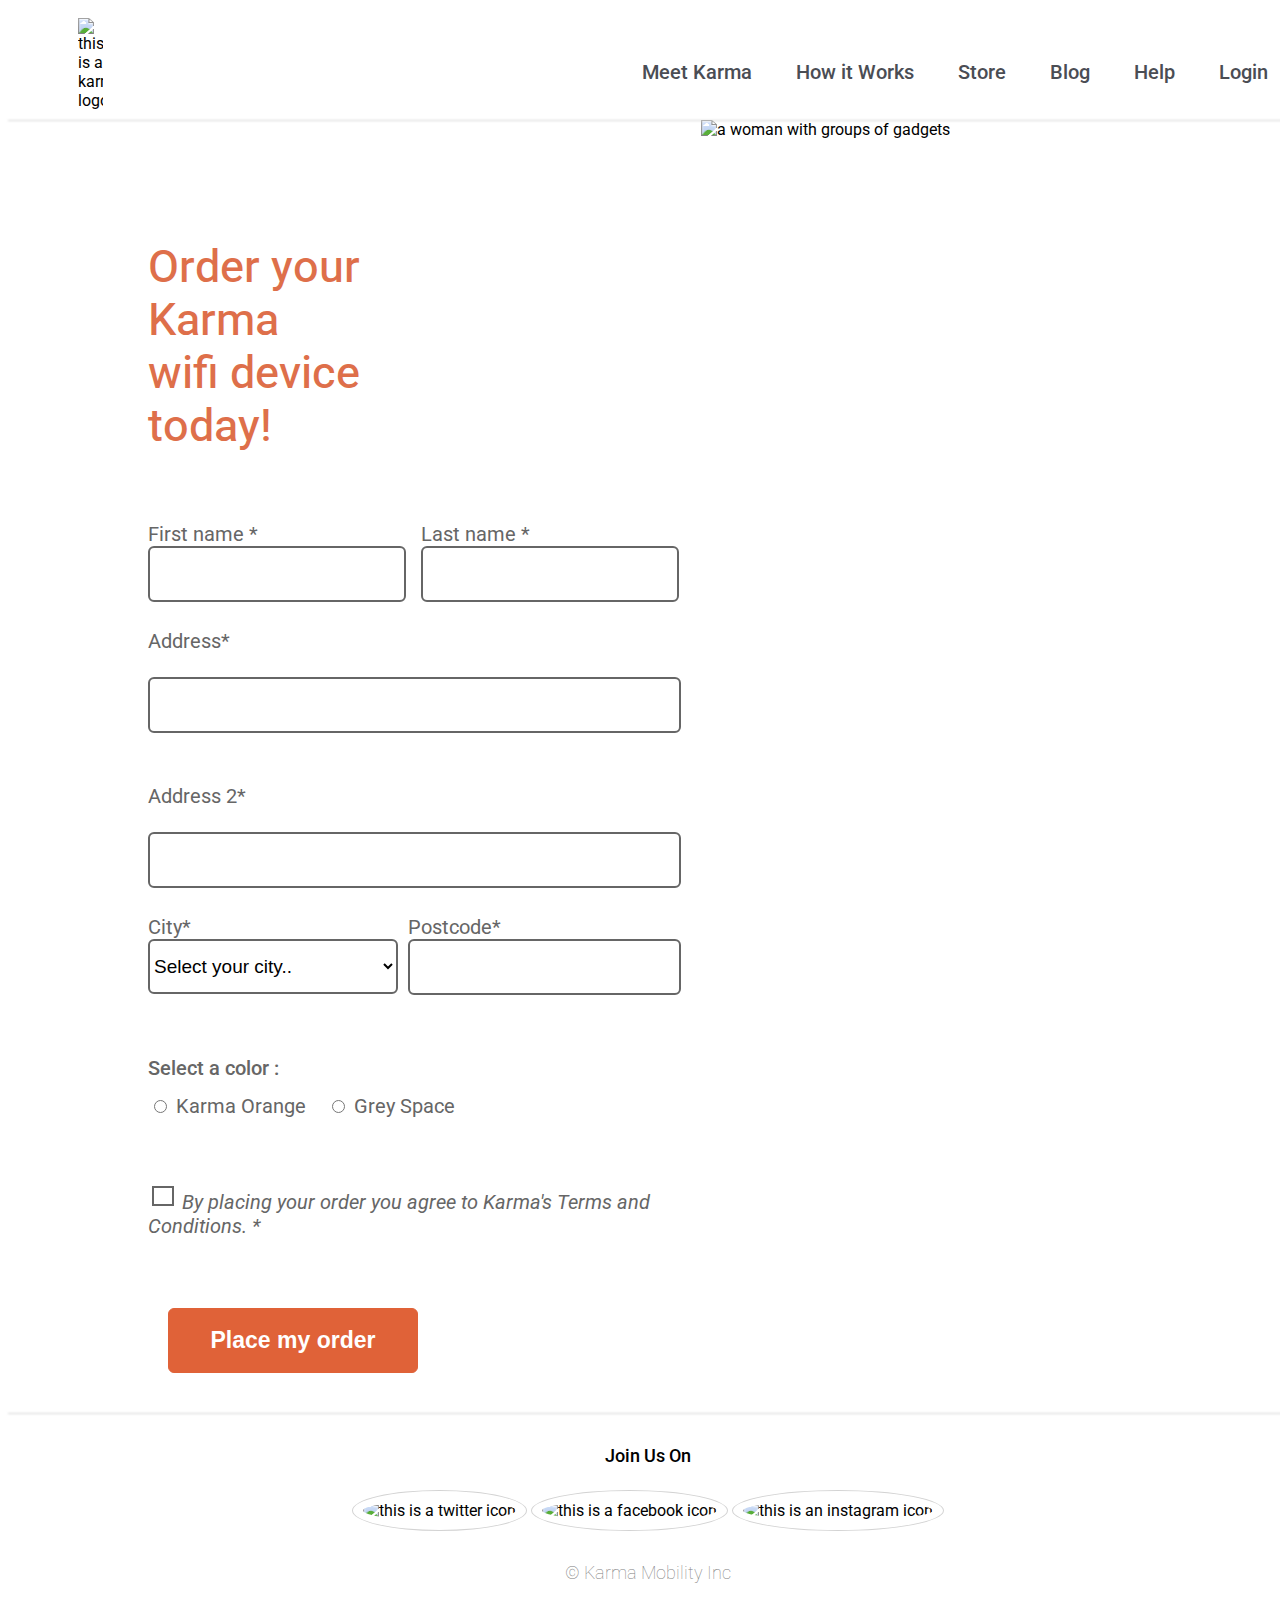
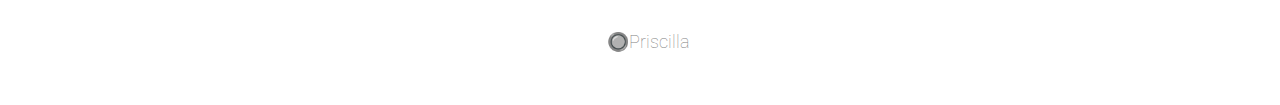
==== commit 06e47ed2: "Adjusted margin between text and border.Removed text wrap" ====
--- a/store.html
+++ b/store.html
@@ -45,7 +45,7 @@
       <form>
         <!-------------------FIRST & LAST NAME-------------------------------->
         <section class="section_1">
-          <h1>Order your Karma wifi device today!</h1>
+          <h1>Order your Karma <br> wifi device today!</h1>
 
           <div class="Names">
             <div class="first-name">
--- a/store.css
+++ b/store.css
@@ -64,12 +64,11 @@
 }
 
 .section_1 h1 {
-  text-wrap: wrap;
   font-size: 30px;
   font-weight: 450;
   color: hsl(15, 69%, 58%);
-  margin-bottom: 70px;
-  margin-top: 100px;
+  margin-bottom: 35px;
+  margin-top: 15px;
   text-align: center;
   width: 50%;
 }
@@ -90,7 +89,15 @@
   margin-bottom: 27px;
 }
 
-#address {
+#address1 {
+  width: 70%;
+  height: 50px;
+  border: 2px solid hsl(0, 0%, 40%);
+  border-radius: 6px;
+  margin-bottom: 27px;
+}
+
+#address2 {
   width: 70%;
   height: 50px;
   border: 2px solid hsl(0, 0%, 40%);
@@ -340,7 +347,15 @@
     margin-bottom: 27px;
   }
 
-  #address {
+  #address1 {
+    width: 350px;
+    height: 50px;
+    border: 2px solid hsl(0, 0%, 40%);
+    border-radius: 6px;
+    margin-bottom: 27px;
+  }
+
+  #address2 {
     width: 350px;
     height: 50px;
     border: 2px solid hsl(0, 0%, 40%);
@@ -519,7 +534,15 @@
     flex-direction: column;
   }
 
-  #address {
+  #address1 {
+    width: 525px;
+    height: 50px;
+    border: 2px solid hsl(0, 0%, 40%);
+    border-radius: 6px;
+    margin-bottom: 27px;
+  }
+
+  #address2 {
     width: 525px;
     height: 50px;
     border: 2px solid hsl(0, 0%, 40%);
